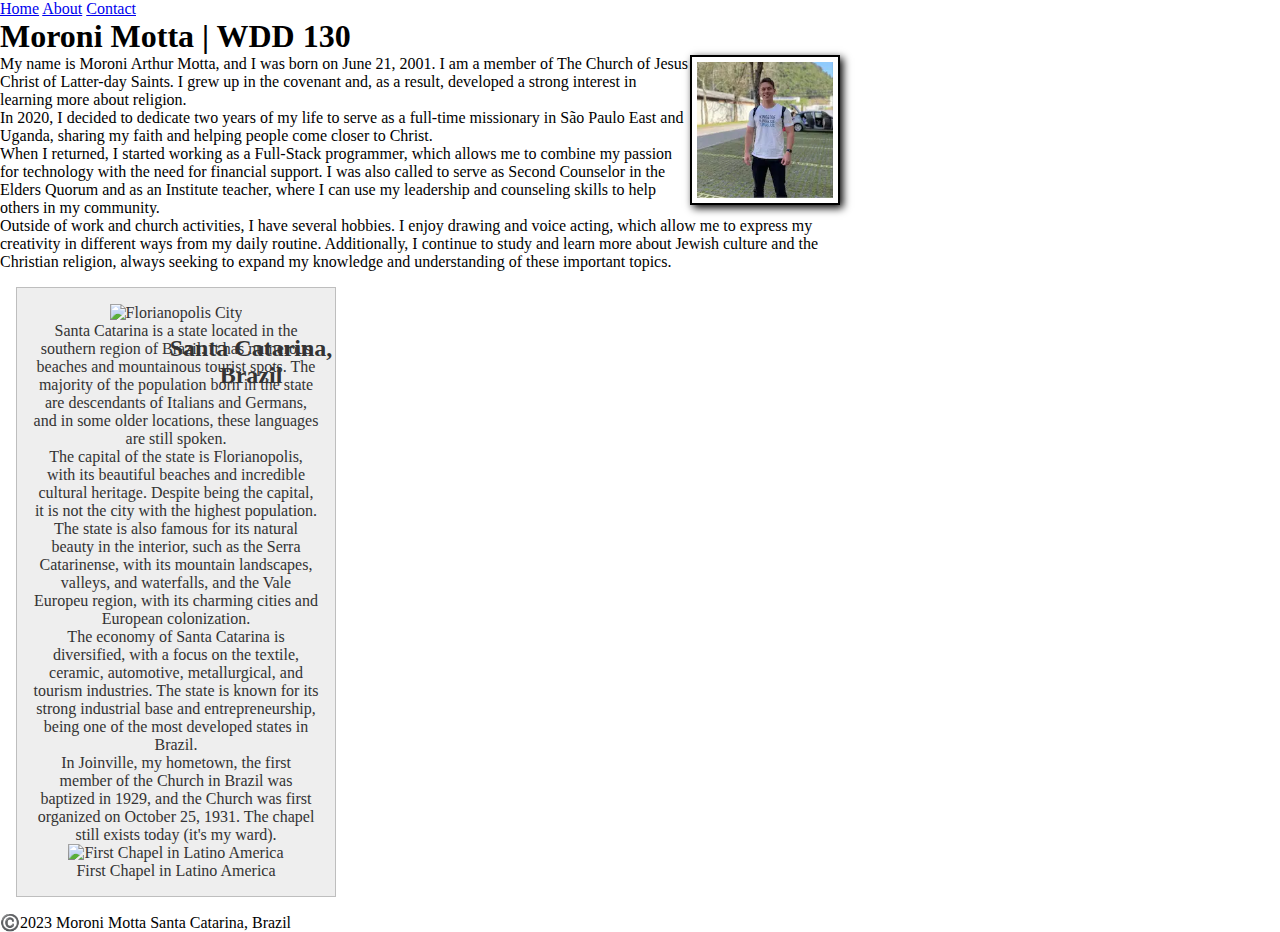
==== index.html @ 5a7aa688 "fix" ====
<!DOCTYPE html>
<html lang="en-US">

<head>
    <meta charset="utf-8">
    <meta name="viewport" content="width=device-width, initial-scale=1.0">
    <title>Moroni Motta | WDD 130</title>
    <link rel="stylesheet" href="styles/styles.css">
    <meta name="description" content="Moroni Motta's personal website">
    <meta name="author" content="Moroni Motta">
</head>

<body>

    <header>
        <nav>
            <a href="index.html">Home</a>
            <a href="about.html">About</a>
            <a href="contact.html">Contact</a>
        </nav>
    </header>
    <main>
        <h1>Moroni Motta | WDD 130</h1>
        <img src="images/info-pic.webp" alt="Moroni Motta">
        <p>My name is Moroni Arthur Motta, and I was born on June 21, 2001. I am a member of The Church of Jesus
            Christ of Latter-day Saints. I grew up in the covenant and, as a result, developed a strong interest in
            learning more about religion.</p>

        <p>In 2020, I decided to dedicate two years of my life to serve as a full-time missionary in São Paulo East and
            Uganda, sharing my faith and helping people come closer to Christ.</p>

        <p>When I returned, I started working as a Full-Stack programmer, which allows me to combine my passion for
            technology with the need for financial support. I was also called to serve as Second Counselor in the Elders
            Quorum and as an Institute teacher, where I can use my leadership and counseling skills to help others in my
            community.</p>

        <p>Outside of work and church activities, I have several hobbies. I enjoy drawing and voice acting, which allow
            me to express my creativity in different ways from my daily routine. Additionally, I continue to study and
            learn more about Jewish culture and the Christian religion, always seeking to expand my knowledge and
            understanding of these important topics.</p>
    </main>
    <aside>
        <h2>Santa Catarina, Brazil</h2>
        <img src="https://blog.123milhas.com/wp-content/uploads/2022/06/conheca-estado-santa-catarina-litoral-balneario-camboriu-conexao123.jpg"
            alt="Florianopolis City">
        <p>Santa Catarina is a state located in the southern region of Brazil. It has numerous beaches and mountainous
            tourist spots. The majority of the population born in the state are descendants of Italians and Germans, and
            in some older locations, these languages are still spoken.</p>
        <p>The capital of the state is Florianopolis, with its beautiful beaches and incredible cultural heritage.
            Despite being the capital, it is not the city with the highest population.</p>
        <p>The state is also famous for its natural beauty in the interior, such as the Serra Catarinense, with its
            mountain landscapes, valleys, and waterfalls, and the Vale Europeu region, with its charming cities and
            European colonization.</p>
        <p>The economy of Santa Catarina is diversified, with a focus on the textile, ceramic, automotive,
            metallurgical, and tourism industries. The state is known for its strong industrial base and
            entrepreneurship, being one of the most developed states in Brazil.</p>
        <p>In Joinville, my hometown, the first member of the Church in Brazil was baptized in 1929, and the Church was
            first organized on October 25, 1931. The chapel still exists today (it's my ward).</p>
        <figure>
            <img src="https://noticias-br.aigrejadejesuscristo.org/media/960x540/Marco-Historico-(4).jpg" alt="First Chapel in Latino America">
            <figcaption>First Chapel in Latino America</figcaption>
        </figure>
        </aside>

        <footer>
            <p>©️2023 Moroni Motta Santa Catarina, Brazil </p>
        </footer>

</body>

</html>
---- styles/styles.css ----
main {
    max-width: 840px;
}

aside {
    margin: 1em;
    padding: 1em;
    border: 1px solid rgba(0, 0, 0, 0.2);
    background-color: #eee;
    color: #333;
    text-align: center;
}

aside img {
    width: 200px;
}

main img {
    width: 150px;
    height: auto;
}

p {padding: 0;}

* {
    margin: 0;
    padding: 0;
    box-sizing: border-box;
}

/* Class Selectors */
.box {
    margin: 1rem;
    border: 1px solid rgba(0, 0, 0, .1);
    padding: 1rem;
    background-color: #ddd;
    color: #000;
}

aside {
    width: 20em;
    text-align: center;
    position: relative;
}

main img {
    float: right;
    border: 2px solid rgb(0, 0, 0); 
    background-color: white; 
    padding: 5px;
    box-shadow: 3px 3px 8px #000000;
}


aside h2 {
    position: absolute;
    top: 47px;
    left: 150px;
}
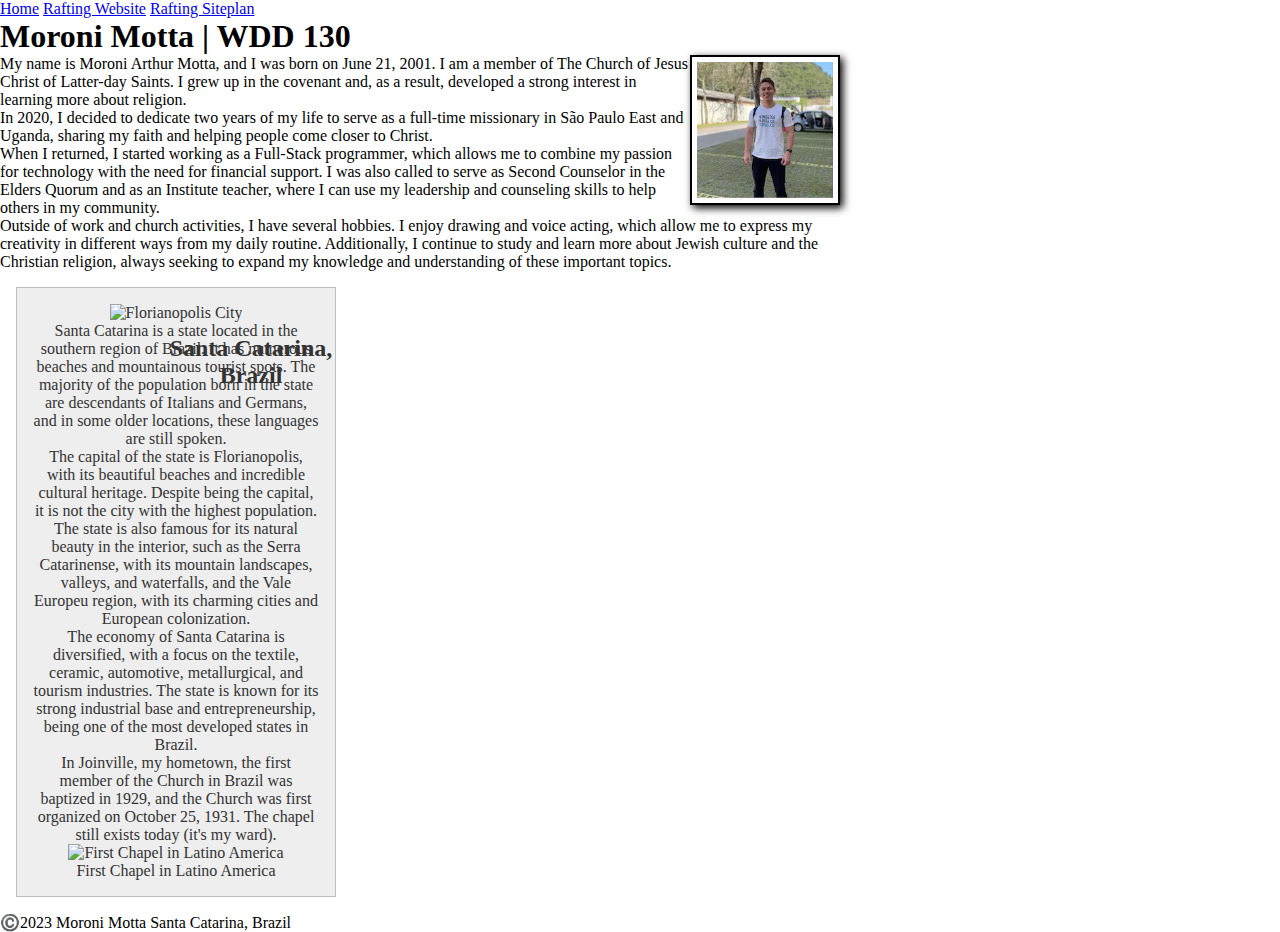
==== commit 6086aa0d: "Merge branch 'master' into w2" ====
--- a/index.html
+++ b/index.html
@@ -11,17 +11,18 @@
 </head>
 
 <body>
-
     <header>
         <nav>
-            <a href="index.html">Home</a>
-            <a href="about.html">About</a>
-            <a href="contact.html">Contact</a>
+            <a href="#">Home</a>
+            <a href="wwr/">Rafting Website</a>
+            <a href="wwr/site-plan-rafting.html">Rafting Siteplan</a>
+
         </nav>
     </header>
     <main>
         <h1>Moroni Motta | WDD 130</h1>
-        <img src="images/info-pic.webp" alt="Moroni Motta">
+        <img src="images/profile.webp" alt="Hello, my name is Moroni Motta" width: "200">
+
         <p>My name is Moroni Arthur Motta, and I was born on June 21, 2001. I am a member of The Church of Jesus
             Christ of Latter-day Saints. I grew up in the covenant and, as a result, developed a strong interest in
             learning more about religion.</p>
@@ -68,4 +69,4 @@
 
 </body>
 
-</html>+</html>
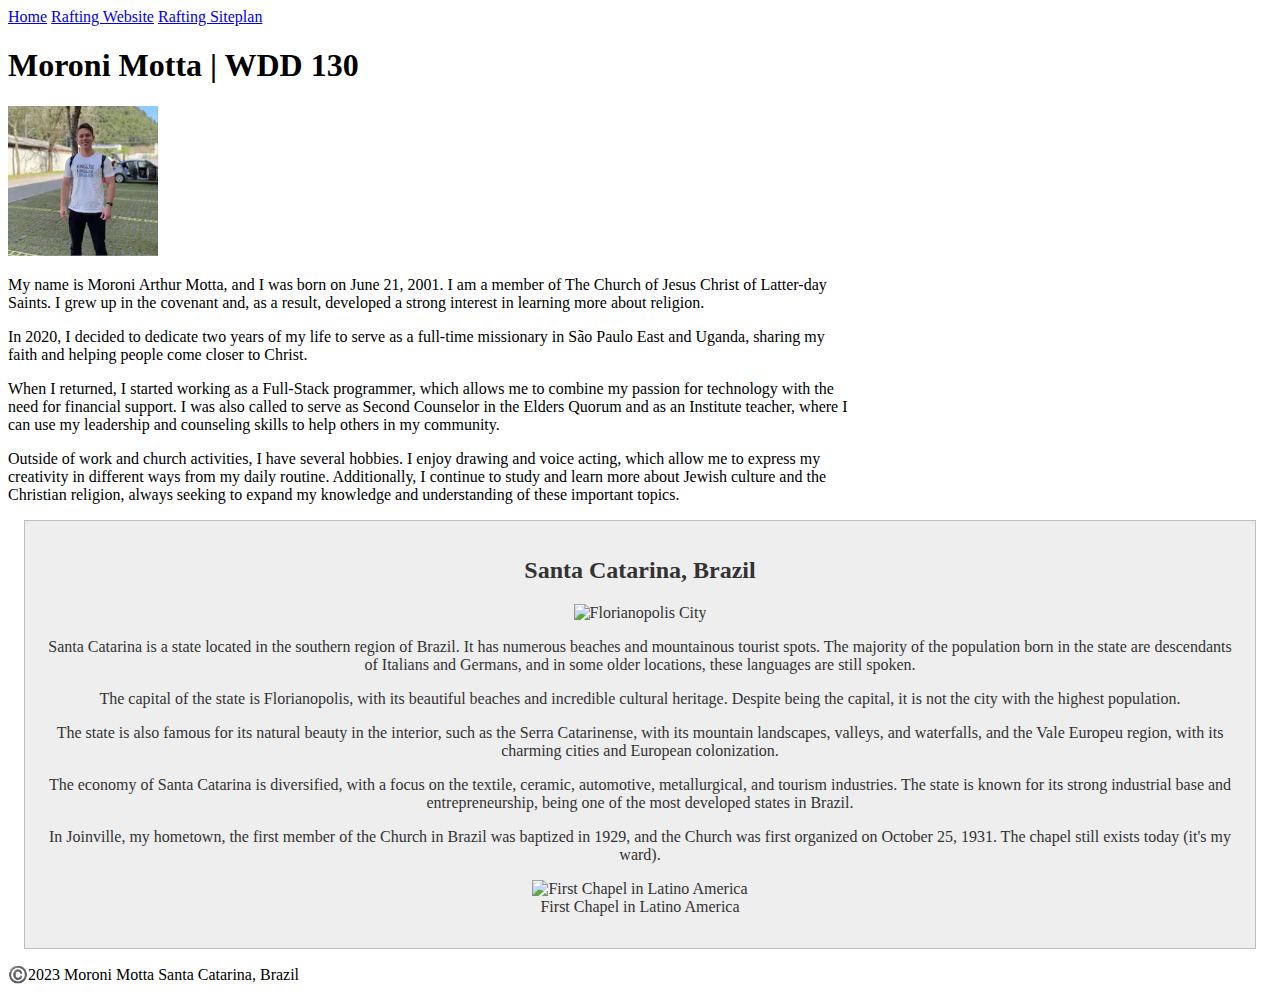
==== commit 7ce2ea20: "Update index.html" ====
--- a/index.html
+++ b/index.html
@@ -21,7 +21,7 @@
     </header>
     <main>
         <h1>Moroni Motta | WDD 130</h1>
-        <img src="images/profile.webp" alt="Hello, my name is Moroni Motta" width: "200">
+        <img src="images/profile.webp" alt="Hello, my name is Moroni Motta" width: "200px">
 
         <p>My name is Moroni Arthur Motta, and I was born on June 21, 2001. I am a member of The Church of Jesus
             Christ of Latter-day Saints. I grew up in the covenant and, as a result, developed a strong interest in
--- a/styles/styles.css
+++ b/styles/styles.css
@@ -22,38 +22,3 @@
 
 p {padding: 0;}
 
-* {
-    margin: 0;
-    padding: 0;
-    box-sizing: border-box;
-}
-
-/* Class Selectors */
-.box {
-    margin: 1rem;
-    border: 1px solid rgba(0, 0, 0, .1);
-    padding: 1rem;
-    background-color: #ddd;
-    color: #000;
-}
-
-aside {
-    width: 20em;
-    text-align: center;
-    position: relative;
-}
-
-main img {
-    float: right;
-    border: 2px solid rgb(0, 0, 0); 
-    background-color: white; 
-    padding: 5px;
-    box-shadow: 3px 3px 8px #000000;
-}
-
-
-aside h2 {
-    position: absolute;
-    top: 47px;
-    left: 150px;
-}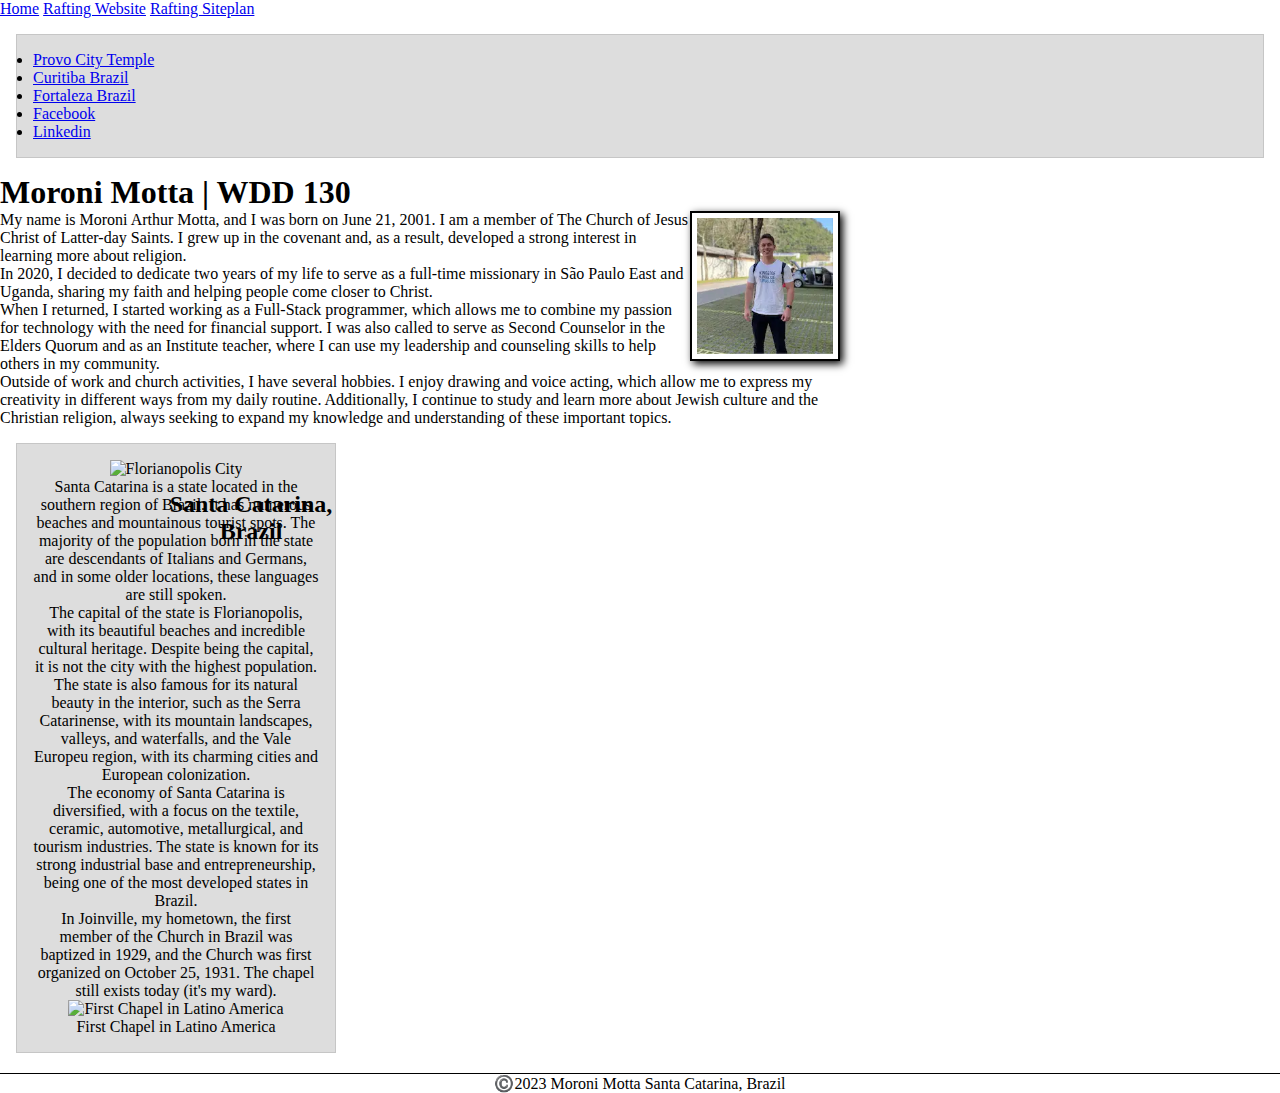
==== commit 9e5f7480: "w3" ====
--- a/index.html
+++ b/index.html
@@ -6,7 +6,7 @@
     <meta name="viewport" content="width=device-width, initial-scale=1.0">
     <title>Moroni Motta | WDD 130</title>
     <link rel="stylesheet" href="styles/styles.css">
-    <meta name="description" content="Moroni Motta's personal website">
+    <meta name="description" content="Moroni Motta's personal website for BYU-Idaho Web Fundamentals class">
     <meta name="author" content="Moroni Motta">
 </head>
 
@@ -17,11 +17,18 @@
             <a href="wwr/">Rafting Website</a>
             <a href="wwr/site-plan-rafting.html">Rafting Siteplan</a>
 
+          <ul class="box">
+            <li><a href="https://www.churchofjesuschrist.org/temples/details/provo-city-center-temple?lang=por">Provo City Temple</a></li>
+            <li><a href="https://www.churchofjesuschrist.org/temples/details/curitiba-brazil-temple?lang=por">Curitiba Brazil</a></li>
+            <li><a href="https://www.churchofjesuschrist.org/temples/details/fortaleza-brazil-temple?lang=por">Fortaleza Brazil</a></li> 
+            <li><a href="https://web.facebook.com/moroniarthur.motta/">Facebook</a></li>
+            <li><a href="https://www.linkedin.com">Linkedin</a></li>
+        </ul>
         </nav>
     </header>
     <main>
         <h1>Moroni Motta | WDD 130</h1>
-        <img src="images/profile.webp" alt="Hello, my name is Moroni Motta" width: "200px">
+        <img src="images/profile.webp" alt="Hello, my name is Moroni Motta">
 
         <p>My name is Moroni Arthur Motta, and I was born on June 21, 2001. I am a member of The Church of Jesus
             Christ of Latter-day Saints. I grew up in the covenant and, as a result, developed a strong interest in
@@ -40,7 +47,7 @@
             learn more about Jewish culture and the Christian religion, always seeking to expand my knowledge and
             understanding of these important topics.</p>
     </main>
-    <aside>
+    <aside class="box">
         <h2>Santa Catarina, Brazil</h2>
         <img src="https://blog.123milhas.com/wp-content/uploads/2022/06/conheca-estado-santa-catarina-litoral-balneario-camboriu-conexao123.jpg"
             alt="Florianopolis City">
--- a/styles/styles.css
+++ b/styles/styles.css
@@ -13,6 +13,7 @@
 
 aside img {
     width: 200px;
+    height: auto;
 }
 
 main img {
@@ -22,3 +23,43 @@
 
 p {padding: 0;}
 
+* {
+    margin: 0;
+    padding: 0;
+    box-sizing: border-box;
+}
+
+/* Class Selectors */
+.box {
+    margin: 1rem;
+    border: 1px solid rgba(0, 0, 0, .1);
+    padding: 1rem;
+    background-color: #ddd;
+    color: #000;
+}
+
+aside {
+    width: 20em;
+    text-align: center;
+    position: relative;
+}
+
+main img {
+    float: right;
+    border: 2px solid rgb(0, 0, 0); 
+    background-color: white; 
+    padding: 5px;
+    box-shadow: 3px 3px 8px #000000;
+}
+
+
+aside h2 {
+    position: absolute;
+    top: 47px;
+    left: 150px;
+}
+footer {
+    margin-top: 20px;
+    border-top: 1px solid black;
+    text-align: center;
+}
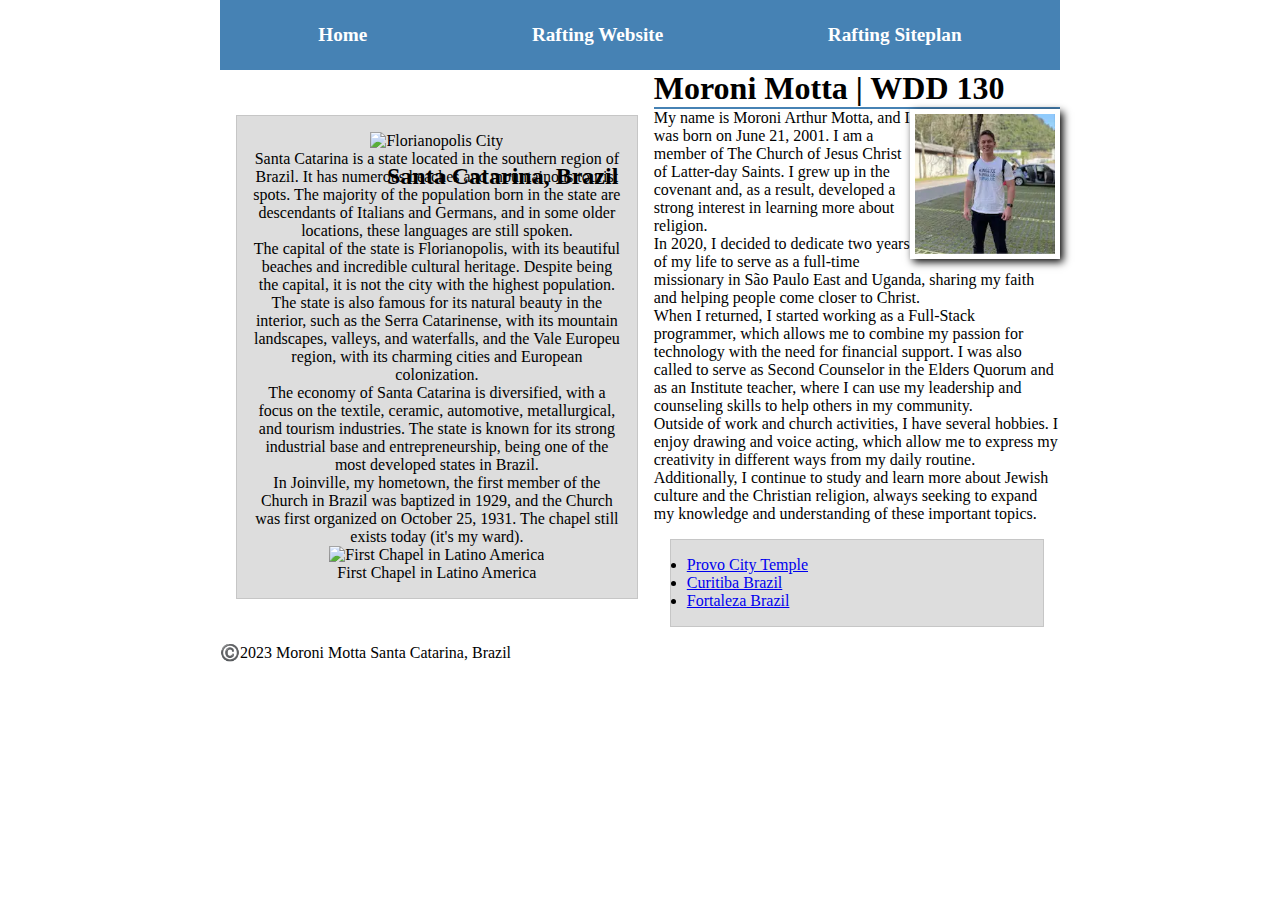
==== commit 8d9cecd9: "w4 index.html" ====
--- a/index.html
+++ b/index.html
@@ -16,64 +16,64 @@
             <a href="#">Home</a>
             <a href="wwr/">Rafting Website</a>
             <a href="wwr/site-plan-rafting.html">Rafting Siteplan</a>
-
-          <ul class="box">
-            <li><a href="https://www.churchofjesuschrist.org/temples/details/provo-city-center-temple?lang=por">Provo City Temple</a></li>
-            <li><a href="https://www.churchofjesuschrist.org/temples/details/curitiba-brazil-temple?lang=por">Curitiba Brazil</a></li>
-            <li><a href="https://www.churchofjesuschrist.org/temples/details/fortaleza-brazil-temple?lang=por">Fortaleza Brazil</a></li> 
-            <li><a href="https://web.facebook.com/moroniarthur.motta/">Facebook</a></li>
-            <li><a href="https://www.linkedin.com">Linkedin</a></li>
-        </ul>
         </nav>
     </header>
-    <main>
-        <h1>Moroni Motta | WDD 130</h1>
-        <img src="images/profile.webp" alt="Hello, my name is Moroni Motta">
-
-        <p>My name is Moroni Arthur Motta, and I was born on June 21, 2001. I am a member of The Church of Jesus
-            Christ of Latter-day Saints. I grew up in the covenant and, as a result, developed a strong interest in
-            learning more about religion.</p>
-
-        <p>In 2020, I decided to dedicate two years of my life to serve as a full-time missionary in São Paulo East and
-            Uganda, sharing my faith and helping people come closer to Christ.</p>
-
-        <p>When I returned, I started working as a Full-Stack programmer, which allows me to combine my passion for
-            technology with the need for financial support. I was also called to serve as Second Counselor in the Elders
-            Quorum and as an Institute teacher, where I can use my leadership and counseling skills to help others in my
-            community.</p>
-
-        <p>Outside of work and church activities, I have several hobbies. I enjoy drawing and voice acting, which allow
-            me to express my creativity in different ways from my daily routine. Additionally, I continue to study and
-            learn more about Jewish culture and the Christian religion, always seeking to expand my knowledge and
-            understanding of these important topics.</p>
-    </main>
-    <aside class="box">
-        <h2>Santa Catarina, Brazil</h2>
-        <img src="https://blog.123milhas.com/wp-content/uploads/2022/06/conheca-estado-santa-catarina-litoral-balneario-camboriu-conexao123.jpg"
-            alt="Florianopolis City">
-        <p>Santa Catarina is a state located in the southern region of Brazil. It has numerous beaches and mountainous
-            tourist spots. The majority of the population born in the state are descendants of Italians and Germans, and
-            in some older locations, these languages are still spoken.</p>
-        <p>The capital of the state is Florianopolis, with its beautiful beaches and incredible cultural heritage.
-            Despite being the capital, it is not the city with the highest population.</p>
-        <p>The state is also famous for its natural beauty in the interior, such as the Serra Catarinense, with its
-            mountain landscapes, valleys, and waterfalls, and the Vale Europeu region, with its charming cities and
-            European colonization.</p>
-        <p>The economy of Santa Catarina is diversified, with a focus on the textile, ceramic, automotive,
-            metallurgical, and tourism industries. The state is known for its strong industrial base and
-            entrepreneurship, being one of the most developed states in Brazil.</p>
-        <p>In Joinville, my hometown, the first member of the Church in Brazil was baptized in 1929, and the Church was
-            first organized on October 25, 1931. The chapel still exists today (it's my ward).</p>
-        <figure>
-            <img src="https://noticias-br.aigrejadejesuscristo.org/media/960x540/Marco-Historico-(4).jpg" alt="First Chapel in Latino America">
-            <figcaption>First Chapel in Latino America</figcaption>
-        </figure>
+    <div class="grid">
+        <main>
+            <h1>Moroni Motta | WDD 130</h1>
+            <img src="images/profile.webp" alt="Hello, my name is Moroni Motta">
+    
+            <p>My name is Moroni Arthur Motta, and I was born on June 21, 2001. I am a member of The Church of Jesus
+                Christ of Latter-day Saints. I grew up in the covenant and, as a result, developed a strong interest in
+                learning more about religion.</p>
+    
+            <p>In 2020, I decided to dedicate two years of my life to serve as a full-time missionary in São Paulo East and
+                Uganda, sharing my faith and helping people come closer to Christ.</p>
+    
+            <p>When I returned, I started working as a Full-Stack programmer, which allows me to combine my passion for
+                technology with the need for financial support. I was also called to serve as Second Counselor in the Elders
+                Quorum and as an Institute teacher, where I can use my leadership and counseling skills to help others in my
+                community.</p>
+    
+            <p>Outside of work and church activities, I have several hobbies. I enjoy drawing and voice acting, which allow
+                me to express my creativity in different ways from my daily routine. Additionally, I continue to study and
+                learn more about Jewish culture and the Christian religion, always seeking to expand my knowledge and
+                understanding of these important topics.</p>
+                <ul class="box">
+                    <li><a href="https://www.churchofjesuschrist.org/temples/details/provo-city-center-temple?lang=por">Provo City Temple</a></li>
+                    <li><a href="https://www.churchofjesuschrist.org/temples/details/curitiba-brazil-temple?lang=por">Curitiba Brazil</a></li>
+                    <li><a href="https://www.churchofjesuschrist.org/temples/details/fortaleza-brazil-temple?lang=por">Fortaleza Brazil</a></li> 
+                </ul>
+        </main>
+        <aside class="box">
+            <h2>Santa Catarina, Brazil</h2>
+            <img src="https://blog.123milhas.com/wp-content/uploads/2022/06/conheca-estado-santa-catarina-litoral-balneario-camboriu-conexao123.jpg"
+                alt="Florianopolis City">
+            <p>Santa Catarina is a state located in the southern region of Brazil. It has numerous beaches and mountainous
+                tourist spots. The majority of the population born in the state are descendants of Italians and Germans, and
+                in some older locations, these languages are still spoken.</p>
+            <p>The capital of the state is Florianopolis, with its beautiful beaches and incredible cultural heritage.
+                Despite being the capital, it is not the city with the highest population.</p>
+            <p>The state is also famous for its natural beauty in the interior, such as the Serra Catarinense, with its
+                mountain landscapes, valleys, and waterfalls, and the Vale Europeu region, with its charming cities and
+                European colonization.</p>
+            <p>The economy of Santa Catarina is diversified, with a focus on the textile, ceramic, automotive,
+                metallurgical, and tourism industries. The state is known for its strong industrial base and
+                entrepreneurship, being one of the most developed states in Brazil.</p>
+            <p>In Joinville, my hometown, the first member of the Church in Brazil was baptized in 1929, and the Church was
+                first organized on October 25, 1931. The chapel still exists today (it's my ward).</p>
+            <figure>
+                <img src="https://noticias-br.aigrejadejesuscristo.org/media/960x540/Marco-Historico-(4).jpg" alt="First Chapel in Latino America">
+                <figcaption>First Chapel in Latino America</figcaption>
+            </figure>
         </aside>
-
-        <footer>
-            <p>©️2023 Moroni Motta Santa Catarina, Brazil </p>
-        </footer>
+    </div>
+    <footer>
+        <p>©️2023 Moroni Motta Santa Catarina, Brazil </p>
+    </footer>
 
 </body>
 
 </html>
+
+<!-- 05/05/2023 -->
--- a/styles/styles.css
+++ b/styles/styles.css
@@ -1,19 +1,17 @@
 main {
-    max-width: 840px;
+    grid-column: 2/3;
+    align-items: center;
 }
 
 aside {
-    margin: 1em;
-    padding: 1em;
-    border: 1px solid rgba(0, 0, 0, 0.2);
-    background-color: #eee;
-    color: #333;
-    text-align: center;
+ width: 20rem;
+ position: relative;
+ grid-column: 1/2;
+ grid-row: 1/2;
 }
 
 aside img {
     width: 200px;
-    height: auto;
 }
 
 main img {
@@ -24,7 +22,8 @@
 p {padding: 0;}
 
 * {
-    margin: 0;
+    max-width: 840px;
+    margin: 0 auto;
     padding: 0;
     box-sizing: border-box;
 }
@@ -46,20 +45,53 @@
 
 main img {
     float: right;
-    border: 2px solid rgb(0, 0, 0); 
     background-color: white; 
     padding: 5px;
     box-shadow: 3px 3px 8px #000000;
 }
-
+main h1 {
+    border-bottom: steelblue 2px solid;
+}
 
 aside h2 {
     position: absolute;
     top: 47px;
     left: 150px;
 }
-footer {
-    margin-top: 20px;
-    border-top: 1px solid black;
-    text-align: center;
+
+header, .grid, footer {
+    max-width: 840px;
+    margin: 0 auto;
 }
+
+nav {
+    background-color: steelblue;
+    padding: 1rem;
+    display: flex;
+    justify-content: space-evenly;
+    align-items: center;
+}
+
+nav a {
+    display: block;
+    padding: 0.5rem;
+    text-decoration: none;
+    font-size: 1.2rem;
+    font-weight: 700;
+    color: #fff;
+}
+
+.grid {
+    display: grid;
+    align-items: center;
+}
+
+.box {
+    margin: 1rem;
+    border: 1px solid rgba(0, 0, 0, .1);
+    padding: 1rem;
+    background-color: #ddd;
+    color: #000;
+    width: auto;
+}
+
